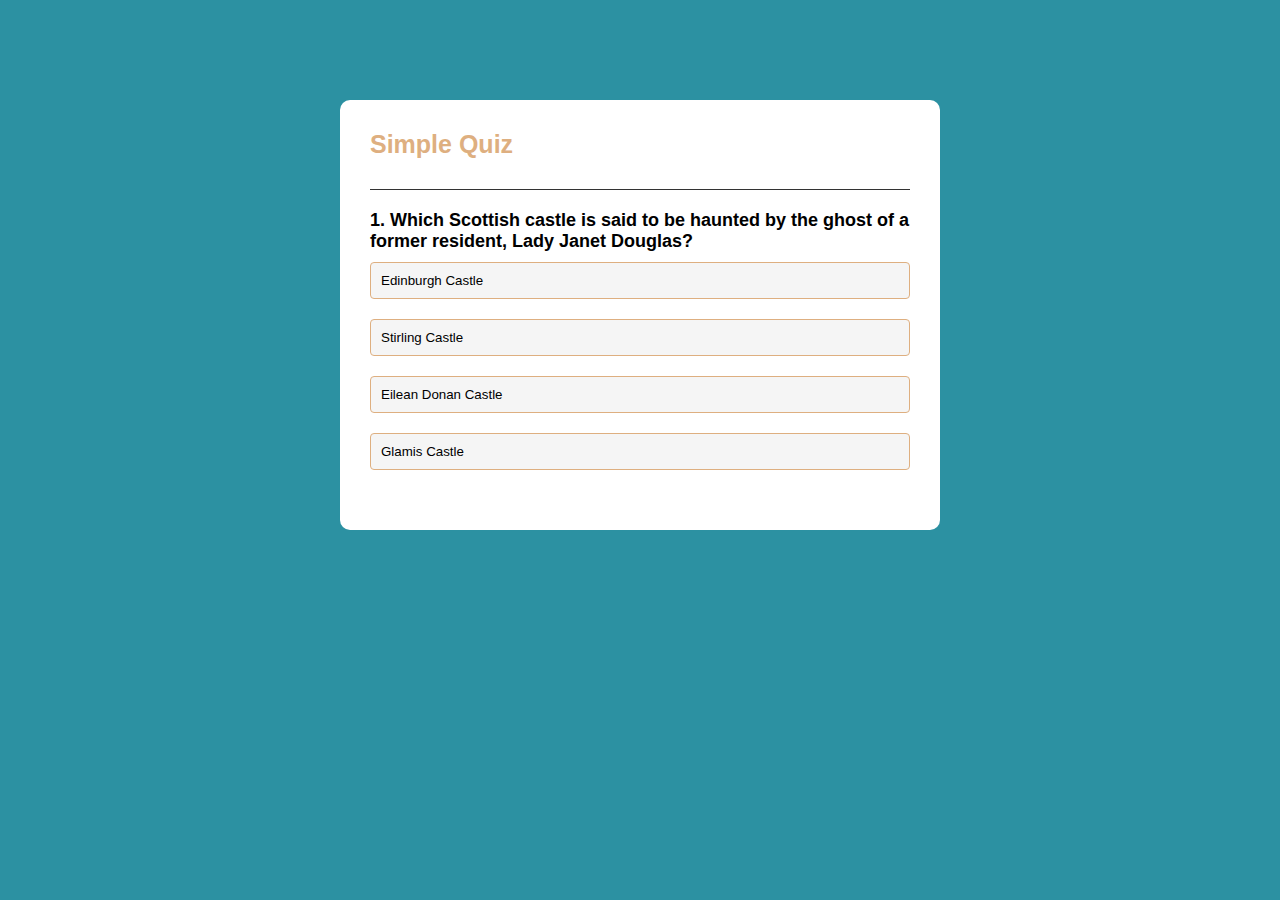
==== quiz.html @ 6ffe33bc "deploy" ====
<!DOCTYPE html>
<html lang="en">
<head>
    <meta charset="UTF-8">
    <meta name="viewport" content="width=device-width, initial-scale=1.0">
    <title>Quiz</title>
    <link rel="stylesheet" href="css/style2.css">
</head>
<body>
    <div class="app">
        <h1>Simple Quiz</h1>
        <div class="quiz">
           <h2 id="question">Question goes here</h2> 
           <div id="answer-buttons">
            <button class="btn">Answer 1</button>
            <button class="btn">Answer 2</button>
            <button class="btn">Answer 3</button>
            <button class="btn">Answer 4</button>
           </div>
           <button id="next-btn">Next</button>
        </div>
    </div>
  <script src="script2.js"></script>  
</body>
</html>
---- css/style2.css ----
:root{
    --main-color: rgb(222, 175, 128);
    --black: black;
    --bg: rgb(44, 145, 162);
    --border: .1rem solid whitesmoke;

}

*{
    margin: 0;
    padding: 0;
    font-family: 'Poppins', sans-serif;
    box-sizing: border-box;

}

body{
    background: var(--bg);
}

.app{
    background: white;
    width: 90%;
    max-width: 600px;
    margin: 100px auto 0;
    border-radius: 10px;
    padding: 30px;
}

.app h1{
    font-size: 25px;
    color: var(--main-color);
    font-weight: 600;
    border-bottom: 1px solid #333;
    padding-bottom: 30px;
}

.quiz{
    padding: 20px 0;
}

.quiz h2{
    font-size: 18px;
    color:var(--black);
    font-weight: 600;
}

.btn{
    background: whitesmoke;
    color: var(--black);
    font-weight: 500;  
    width: 100%;
    border: 1px solid rgb(222, 175, 128);
    padding: 10px;
    margin: 10px 0;
    text-align: left;
    border-radius: 4px;
    cursor: pointer;
    transition: all 0.3s;
}

.btn:hover:not([disabled]){
    background:rgb(222, 175, 128);

}
.btn:disabled{
    cursor: no-drop;
}

#next-btn{
    background:rgb(222, 175, 128);
    color: whitesmoke;
    font-weight: 500;
    width: 150px;
    border: 0;
    padding: 10px;
    margin: 20px auto 0;
    border-radius: 4px;
    cursor: pointer; 
    display: none;
}

.correct{
    background: #9aeabc;
}

.incorrect{
    background: #ff9393;
}
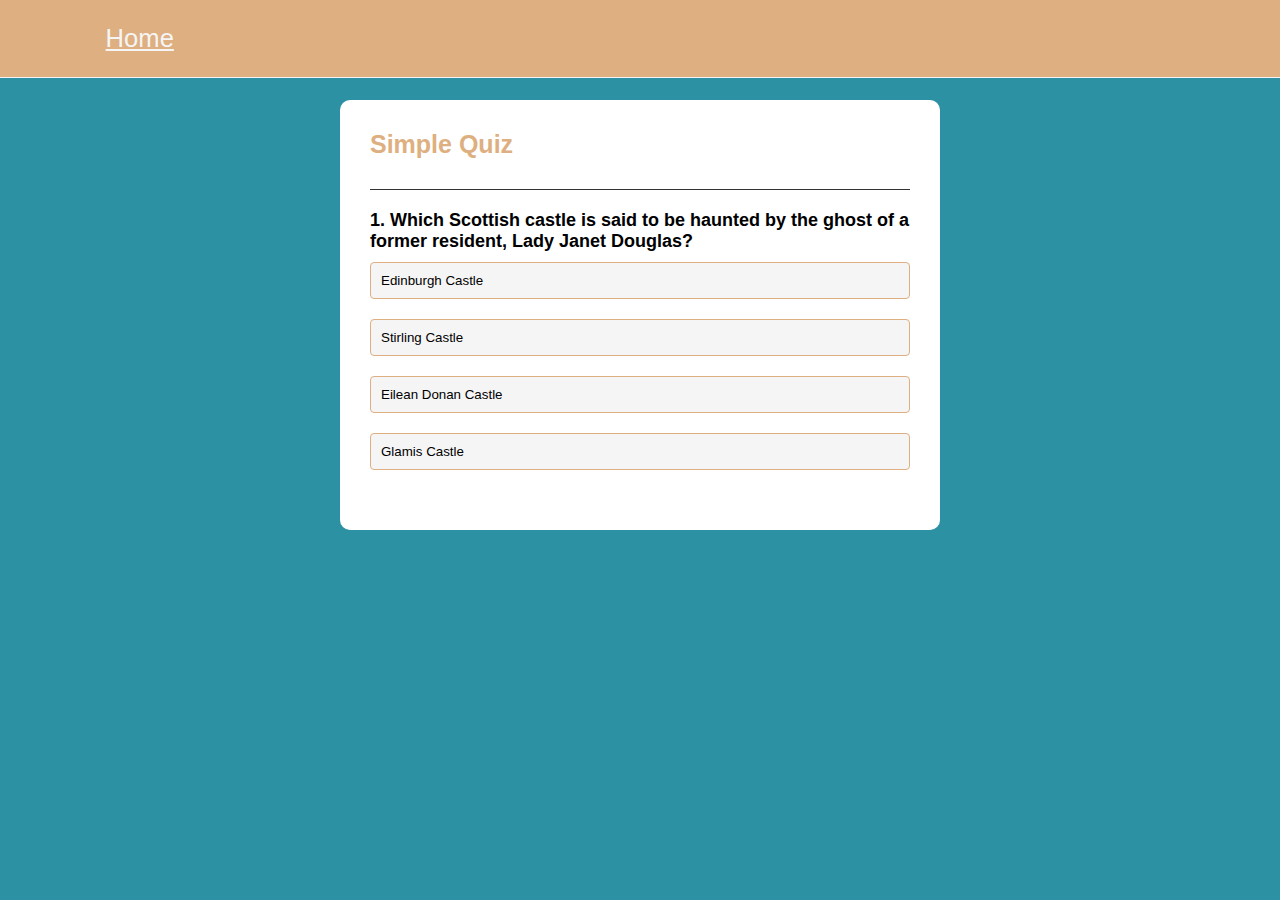
==== commit 5bd7fadb: "Changes made in quize and home html file" ====
--- a/quiz.html
+++ b/quiz.html
@@ -7,6 +7,14 @@
     <link rel="stylesheet" href="css/style2.css">
 </head>
 <body>
+    <!--Header section starts-->
+
+    <header class="header">
+        <nav class="navbar">
+            <a href="index.html">Home</a>
+        </nav>
+    </header>
+    <!--Header section ends-->
     <div class="app">
         <h1>Simple Quiz</h1>
         <div class="quiz">
--- a/css/style2.css
+++ b/css/style2.css
@@ -16,6 +16,30 @@
 
 body{
     background: var(--bg);
+}
+
+.header{
+    background:var(--main-color);
+    display: flex;
+    align-items: center;
+    justify-content: space-between;
+    padding:1.5rem 7%;
+    border-bottom: var(--border);
+    position: fixed;
+    top:0; left: 0;right: 0;
+    z-index: 1000;
+}
+
+.header .navbar a{
+    margin:0 1rem;
+    font-size:1.6rem;
+    color: whitesmoke;
+}
+
+.header .navbar a:hover{
+    color:var(--black);
+    border-bottom: .1rem solid var(--bg);
+    padding-bottom: 5rem;
 }
 
 .app{
